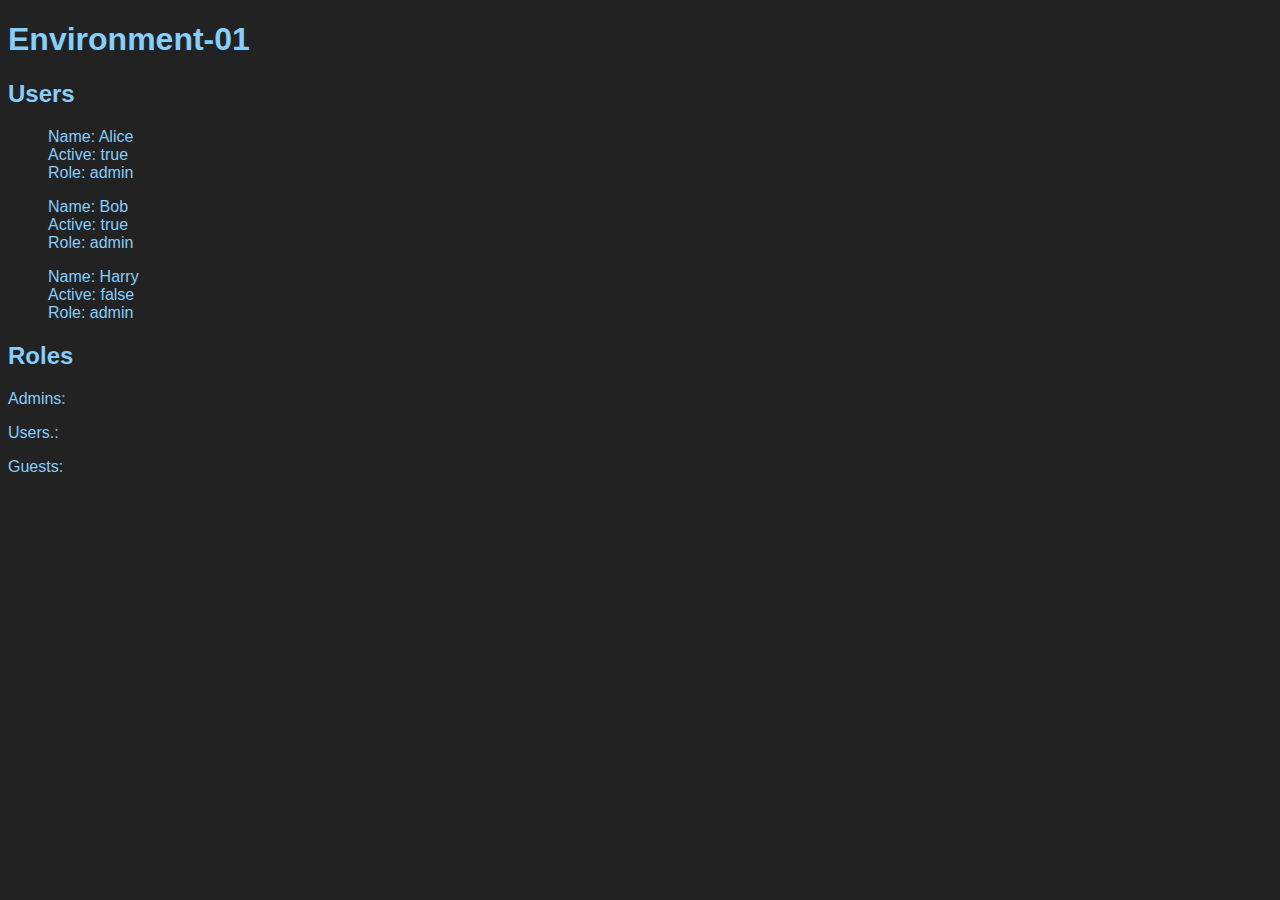
==== Dat-js-exam-exercises-main/environments/environment-01/index.html @ 72e9371f "..." ====
<!DOCTYPE html>
<html lang="en">
<head>
    <meta charset="UTF-8">
    <meta http-equiv="X-UA-Compatible" content="IE=edge">
    <meta name="viewport" content="width=device-width, initial-scale=1.0">
    <title>Environment-01</title>
    <link rel="stylesheet" href="style.css">
    <link rel="shortcut icon" href="#" type="image/x-icon">
</head>
<body>
    <h1>Environment-01</h1>
    
    <h2>Users</h2>
    <ul id="userlist"></ul>

    <h2>Roles</h2>
    <p>Admins: <span id="admin-count"></span></p>
    <p>Users.: <span id="user-count"></span></p>
    <p>Guests: <span id="guest-count"></span></p>

    <script src="script.js"></script>
</body>
</html>
---- Dat-js-exam-exercises-main/environments/environment-01/style.css ----
body {
    font-family: Arial, Helvetica, sans-serif;
    background-color: #222;
    color: lightskyblue
}
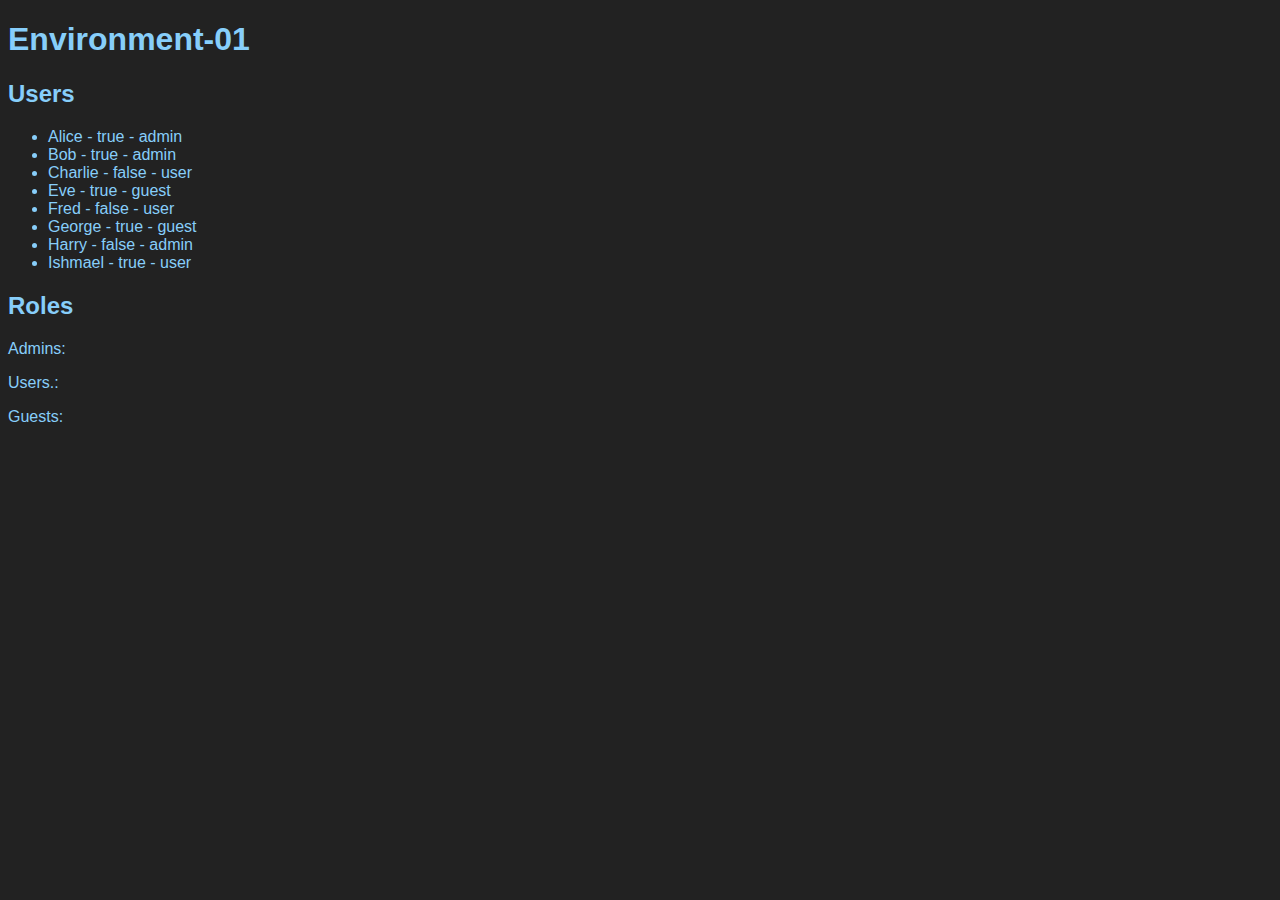
==== commit 18267afc: "..." ====
--- a/Dat-js-exam-exercises-main/environments/environment-01/index.html
+++ b/Dat-js-exam-exercises-main/environments/environment-01/index.html
@@ -12,7 +12,10 @@
     <h1>Environment-01</h1>
     
     <h2>Users</h2>
-    <ul id="userlist"></ul>
+    <ul id="userlist">
+        
+
+    </ul>
 
     <h2>Roles</h2>
     <p>Admins: <span id="admin-count"></span></p>
